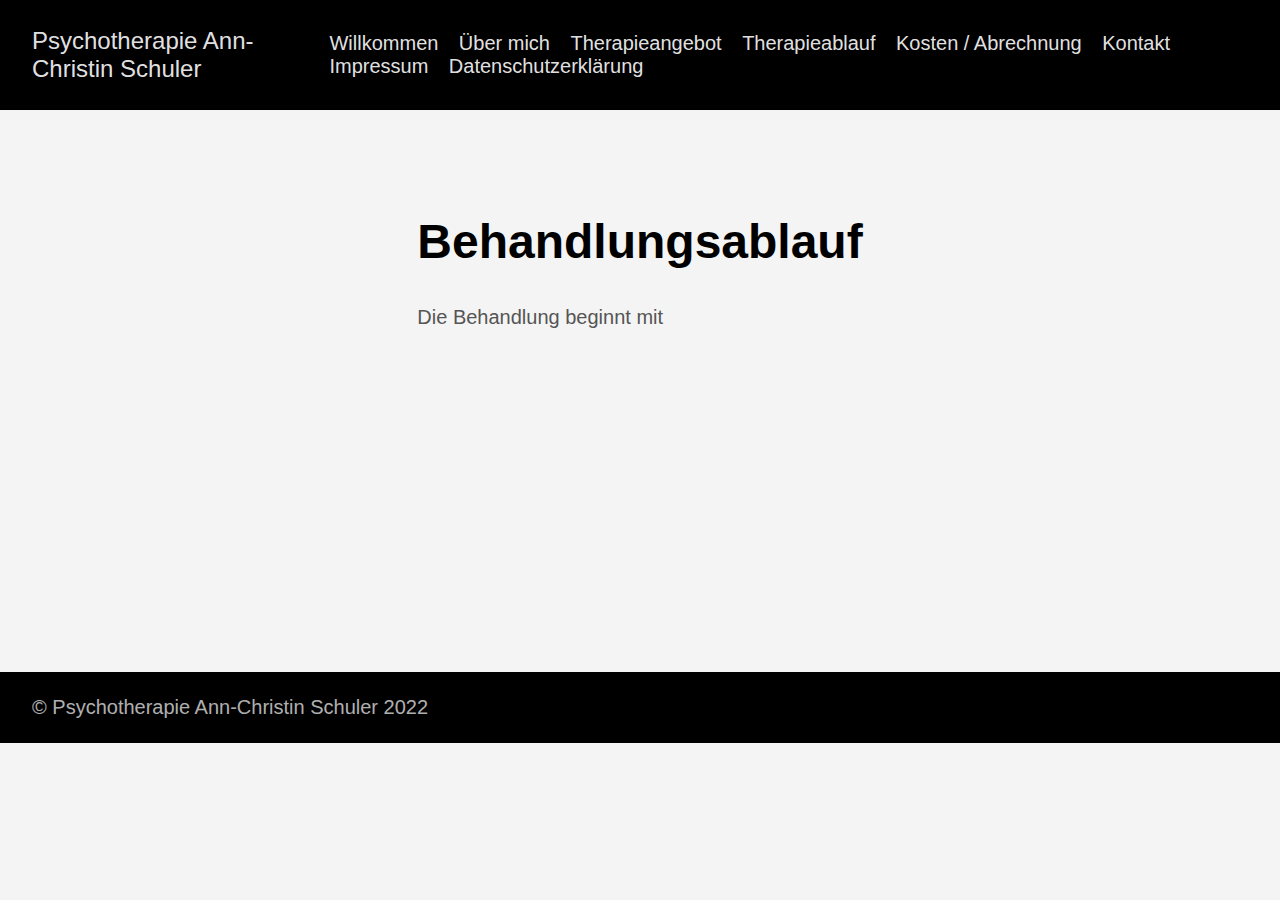
==== behandlungsablauf/index.html @ 62e4583b "initial commit" ====
<!DOCTYPE html>
<html lang="de-de">
  <head>
    <meta charset="utf-8">
    <meta http-equiv="X-UA-Compatible" content="IE=edge,chrome=1">
    
    <title>Behandlungsablauf | Psychotherapie Ann-Christin Schuler</title>
    <meta name="viewport" content="width=device-width,minimum-scale=1">
    <meta name="description" content="Die Behandlung beginnt mit">
    <meta name="generator" content="Hugo 0.101.0" />
    
    
    
    
      <meta name="robots" content="noindex, nofollow">
    

    
<link rel="stylesheet" href="/ananke/css/main.min.css" >



    
    
    
      

    

    
    
    <meta property="og:title" content="Behandlungsablauf" />
<meta property="og:description" content="Die Behandlung beginnt mit" />
<meta property="og:type" content="article" />
<meta property="og:url" content="http://example.org/behandlungsablauf/" /><meta property="article:section" content="" />
<meta property="article:published_time" content="2022-07-06T14:16:50+02:00" />
<meta property="article:modified_time" content="2022-07-06T14:16:50+02:00" />

<meta itemprop="name" content="Behandlungsablauf">
<meta itemprop="description" content="Die Behandlung beginnt mit"><meta itemprop="datePublished" content="2022-07-06T14:16:50+02:00" />
<meta itemprop="dateModified" content="2022-07-06T14:16:50+02:00" />
<meta itemprop="wordCount" content="4">
<meta itemprop="keywords" content="" /><meta name="twitter:card" content="summary"/>
<meta name="twitter:title" content="Behandlungsablauf"/>
<meta name="twitter:description" content="Die Behandlung beginnt mit"/>

	
  </head>

  <body class="ma0 avenir bg-near-white">

    

  <header>
    <div class="bg-black">
      <nav class="pv3 ph3 ph4-ns" role="navigation">
  <div class="flex-l justify-between items-center center">
    <a href="/" class="f3 fw2 hover-white no-underline white-90 dib">
      
        Psychotherapie Ann-Christin Schuler
      
    </a>
    <div class="flex-l items-center">
      

      
        <ul class="pl0 mr3">
          
          <li class="list f5 f4-ns fw4 dib pr3">
            <a class="hover-white no-underline white-90" href="/" title="Willkommen page">
              Willkommen
            </a>
          </li>
          
          <li class="list f5 f4-ns fw4 dib pr3">
            <a class="hover-white no-underline white-90" href="/ueber_mich" title="Über mich page">
              Über mich
            </a>
          </li>
          
          <li class="list f5 f4-ns fw4 dib pr3">
            <a class="hover-white no-underline white-90" href="/therapieangebot" title="Therapieangebot page">
              Therapieangebot
            </a>
          </li>
          
          <li class="list f5 f4-ns fw4 dib pr3">
            <a class="hover-white no-underline white-90" href="/index.html#therapieablauf" title="Therapieablauf page">
              Therapieablauf
            </a>
          </li>
          
          <li class="list f5 f4-ns fw4 dib pr3">
            <a class="hover-white no-underline white-90" href="/kosten" title="Kosten / Abrechnung page">
              Kosten / Abrechnung
            </a>
          </li>
          
          <li class="list f5 f4-ns fw4 dib pr3">
            <a class="hover-white no-underline white-90" href="/kontakt" title="Kontakt page">
              Kontakt
            </a>
          </li>
          
          <li class="list f5 f4-ns fw4 dib pr3">
            <a class="hover-white no-underline white-90" href="/impressum" title="Impressum page">
              Impressum
            </a>
          </li>
          
          <li class="list f5 f4-ns fw4 dib pr3">
            <a class="hover-white no-underline white-90" href="/datenschutzerklaerung" title="Datenschutzerklärung page">
              Datenschutzerklärung
            </a>
          </li>
          
        </ul>
      
      
<div class="ananke-socials">
  
</div>

    </div>
  </div>
</nav>

    </div>
  </header>


    <main class="pb7" role="main">
      
  <div class="flex-l mt2 mw8 center">
    <article class="center cf pv5 ph3 ph4-ns mw7">
      <header>
        <h1 class="f1">
          Behandlungsablauf
        </h1>
      </header>
      <div class="nested-copy-line-height lh-copy f4 nested-links mid-gray">
        <p>Die Behandlung beginnt mit</p>

      </div>
    </article>
  </div>

    </main>
    <footer class="bg-black bottom-0 w-100 pa3" role="contentinfo">
  <div class="flex justify-between">
  <a class="f4 fw4 hover-white no-underline white-70 dn dib-ns pv2 ph3" href="http://example.org/" >
    &copy;  Psychotherapie Ann-Christin Schuler 2022 
  </a>
    <div>
<div class="ananke-socials">
  
</div>
</div>
  </div>
</footer>

  </body>
</html>
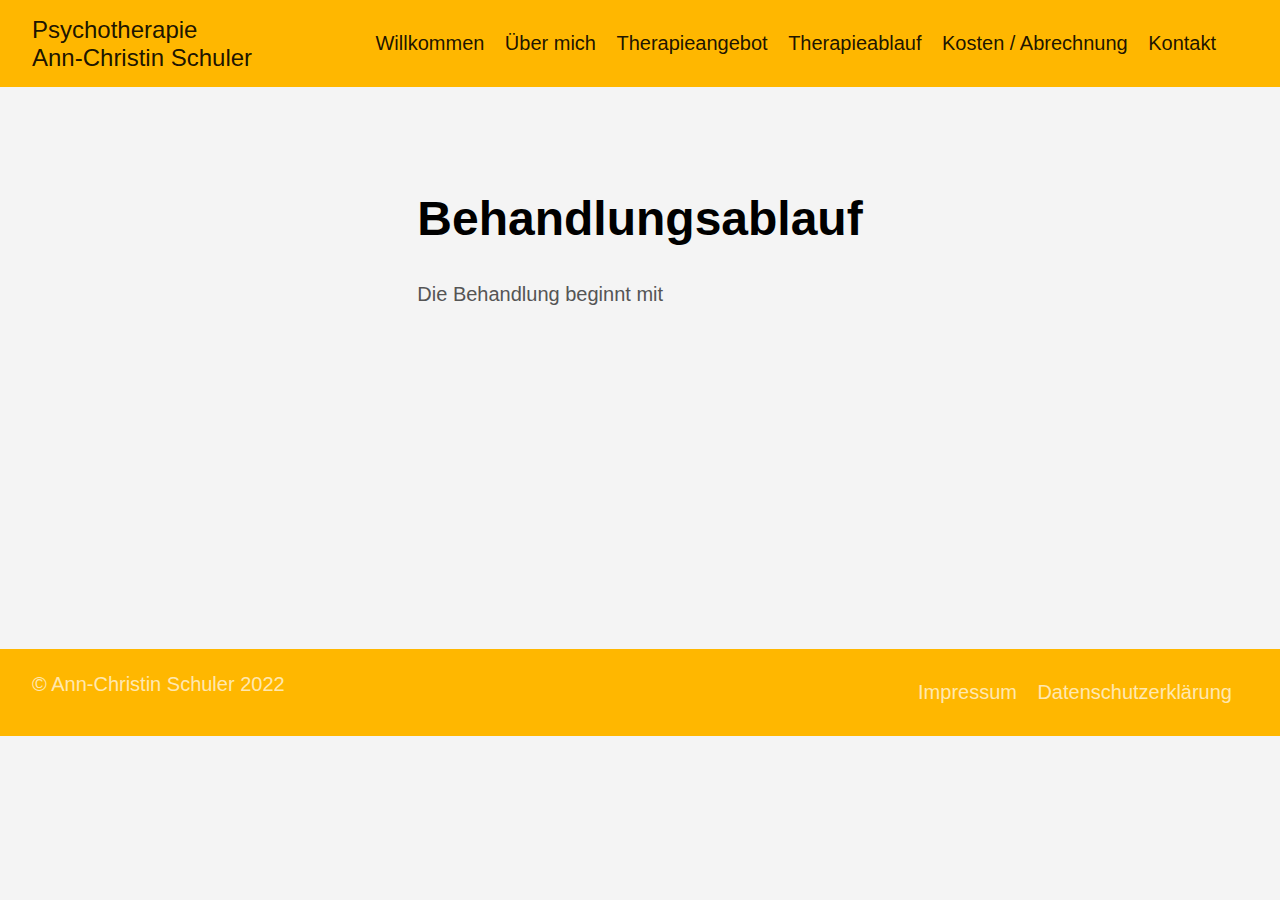
==== commit 91d74f88: "layout" ====
--- a/behandlungsablauf/index.html
+++ b/behandlungsablauf/index.html
@@ -4,7 +4,7 @@
     <meta charset="utf-8">
     <meta http-equiv="X-UA-Compatible" content="IE=edge,chrome=1">
     
-    <title>Behandlungsablauf | Psychotherapie Ann-Christin Schuler</title>
+    <title>Behandlungsablauf | Ann-Christin Schuler</title>
     <meta name="viewport" content="width=device-width,minimum-scale=1">
     <meta name="description" content="Die Behandlung beginnt mit">
     <meta name="generator" content="Hugo 0.101.0" />
@@ -52,12 +52,12 @@
     
 
   <header>
-    <div class="bg-black">
+    <div class="bg-gold">
       <nav class="pv3 ph3 ph4-ns" role="navigation">
   <div class="flex-l justify-between items-center center">
-    <a href="/" class="f3 fw2 hover-white no-underline white-90 dib">
+    <a href="/" class="f3 fw2 hover-white no-underline black-90 dib">
       
-        Psychotherapie Ann-Christin Schuler
+      Psychotherapie <br/> Ann-Christin Schuler
       
     </a>
     <div class="flex-l items-center">
@@ -67,50 +67,38 @@
         <ul class="pl0 mr3">
           
           <li class="list f5 f4-ns fw4 dib pr3">
-            <a class="hover-white no-underline white-90" href="/" title="Willkommen page">
+            <a class="hover-white no-underline black-90" href="/" title="Willkommen page">
               Willkommen
             </a>
           </li>
           
           <li class="list f5 f4-ns fw4 dib pr3">
-            <a class="hover-white no-underline white-90" href="/ueber_mich" title="Über mich page">
+            <a class="hover-white no-underline black-90" href="/ueber_mich" title="Über mich page">
               Über mich
             </a>
           </li>
           
           <li class="list f5 f4-ns fw4 dib pr3">
-            <a class="hover-white no-underline white-90" href="/therapieangebot" title="Therapieangebot page">
+            <a class="hover-white no-underline black-90" href="/therapieangebot" title="Therapieangebot page">
               Therapieangebot
             </a>
           </li>
           
           <li class="list f5 f4-ns fw4 dib pr3">
-            <a class="hover-white no-underline white-90" href="/index.html#therapieablauf" title="Therapieablauf page">
+            <a class="hover-white no-underline black-90" href="/therapieablauf" title="Therapieablauf page">
               Therapieablauf
             </a>
           </li>
           
           <li class="list f5 f4-ns fw4 dib pr3">
-            <a class="hover-white no-underline white-90" href="/kosten" title="Kosten / Abrechnung page">
+            <a class="hover-white no-underline black-90" href="/kosten" title="Kosten / Abrechnung page">
               Kosten / Abrechnung
             </a>
           </li>
           
           <li class="list f5 f4-ns fw4 dib pr3">
-            <a class="hover-white no-underline white-90" href="/kontakt" title="Kontakt page">
+            <a class="hover-white no-underline black-90" href="/kontakt" title="Kontakt page">
               Kontakt
-            </a>
-          </li>
-          
-          <li class="list f5 f4-ns fw4 dib pr3">
-            <a class="hover-white no-underline white-90" href="/impressum" title="Impressum page">
-              Impressum
-            </a>
-          </li>
-          
-          <li class="list f5 f4-ns fw4 dib pr3">
-            <a class="hover-white no-underline white-90" href="/datenschutzerklaerung" title="Datenschutzerklärung page">
-              Datenschutzerklärung
             </a>
           </li>
           
@@ -146,16 +134,37 @@
   </div>
 
     </main>
-    <footer class="bg-black bottom-0 w-100 pa3" role="contentinfo">
+    <footer class="bg-gold bottom-0 w-100 pa3" role="contentinfo">
   <div class="flex justify-between">
   <a class="f4 fw4 hover-white no-underline white-70 dn dib-ns pv2 ph3" href="http://example.org/" >
-    &copy;  Psychotherapie Ann-Christin Schuler 2022 
+    &copy;  Ann-Christin Schuler 2022 
   </a>
     <div>
 <div class="ananke-socials">
   
 </div>
 </div>
+       <div class="flex-l items-center">
+         
+
+         
+           <ul class="pl0 mr3">
+             
+             <li class="list f5 f4-ns fw4 dib pr3">
+               <a class="hover-white no-underline white-70" href="/impressum" title="Impressum page">
+                 Impressum
+               </a>
+             </li>
+             
+             <li class="list f5 f4-ns fw4 dib pr3">
+               <a class="hover-white no-underline white-70" href="/datenschutzerklaerung" title="Datenschutzerklärung page">
+                 Datenschutzerklärung
+               </a>
+             </li>
+             
+           </ul>
+         
+       </div>
   </div>
 </footer>
 
